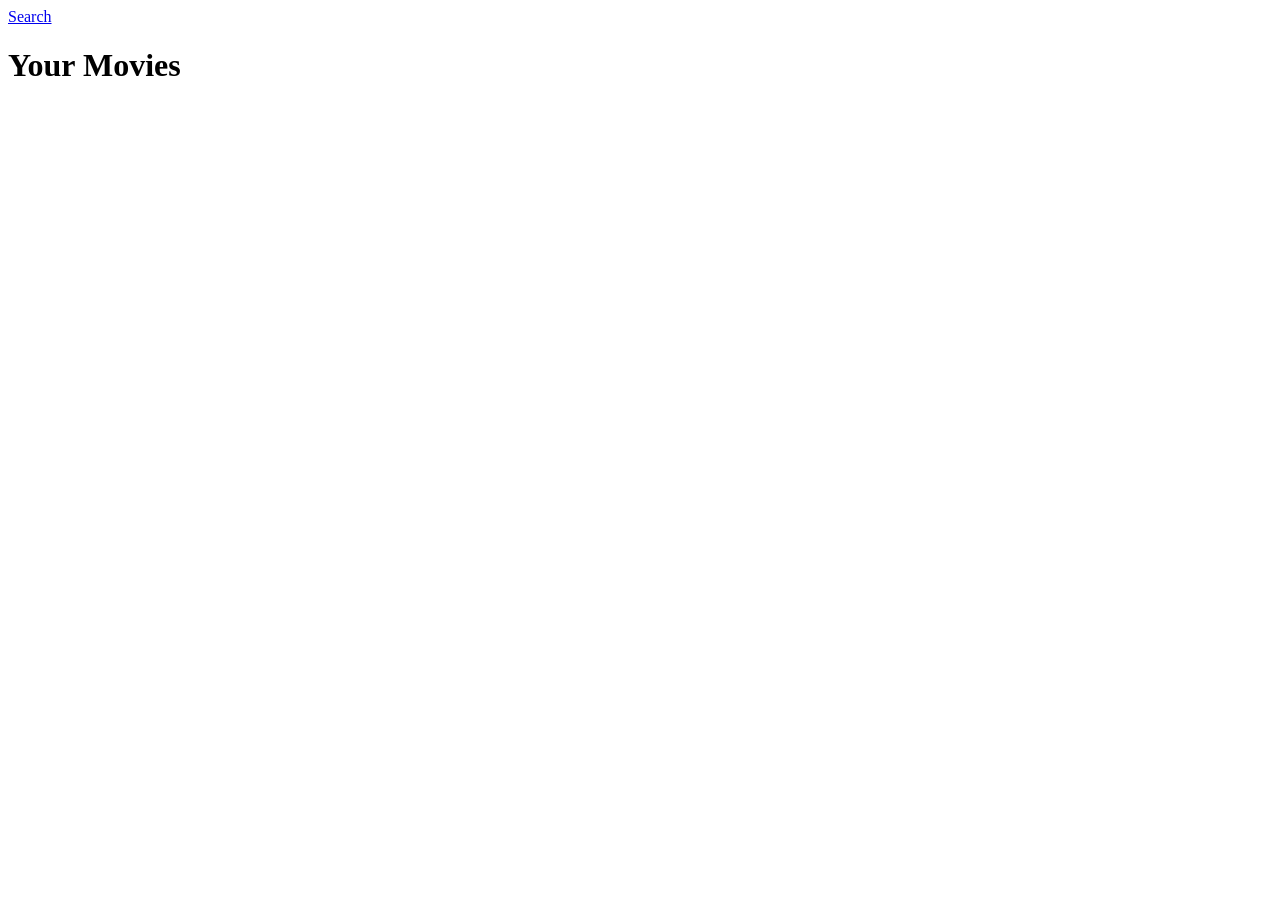
==== library.html @ 010bbc46 "Add reusable media library page functionality" ====
<!DOCTYPE html>
<html>
    <head>
        <a href="index.html">Search</a>

        <h1>Your Movies</h1>

        <link rel="stylesheet" href="style.css">
    </head>

    <body>
        <div id="results" class="container"></div>

        <script type="module">
            import { displayData } from "./library.js";

            displayData();
        </script>
    </body>

</html>
---- style.css ----
.container {
    display: grid;
    grid-template-columns: repeat(5, 1fr);
    gap: 10px;
    padding: 10px;
}

.container h1 {
    margin: 0;
    padding: 10px;
    font-size: 16px;
    text-align: center;
    overflow-wrap: break-word;
}

.container h2 {
    font-size: 10px;
    text-align: left;
    overflow-wrap: break-word;
}

.container p {
    font-size: 10px;
    text-align: left;
    overflow-wrap: break-word;
}

.container img {
    width: 100%;
    max-width: 200px;
    height: auto;
    display: block;
    margin: auto;
}

.button-group {
    display: flex;
    justify-content: center;
    gap: 50px;
}
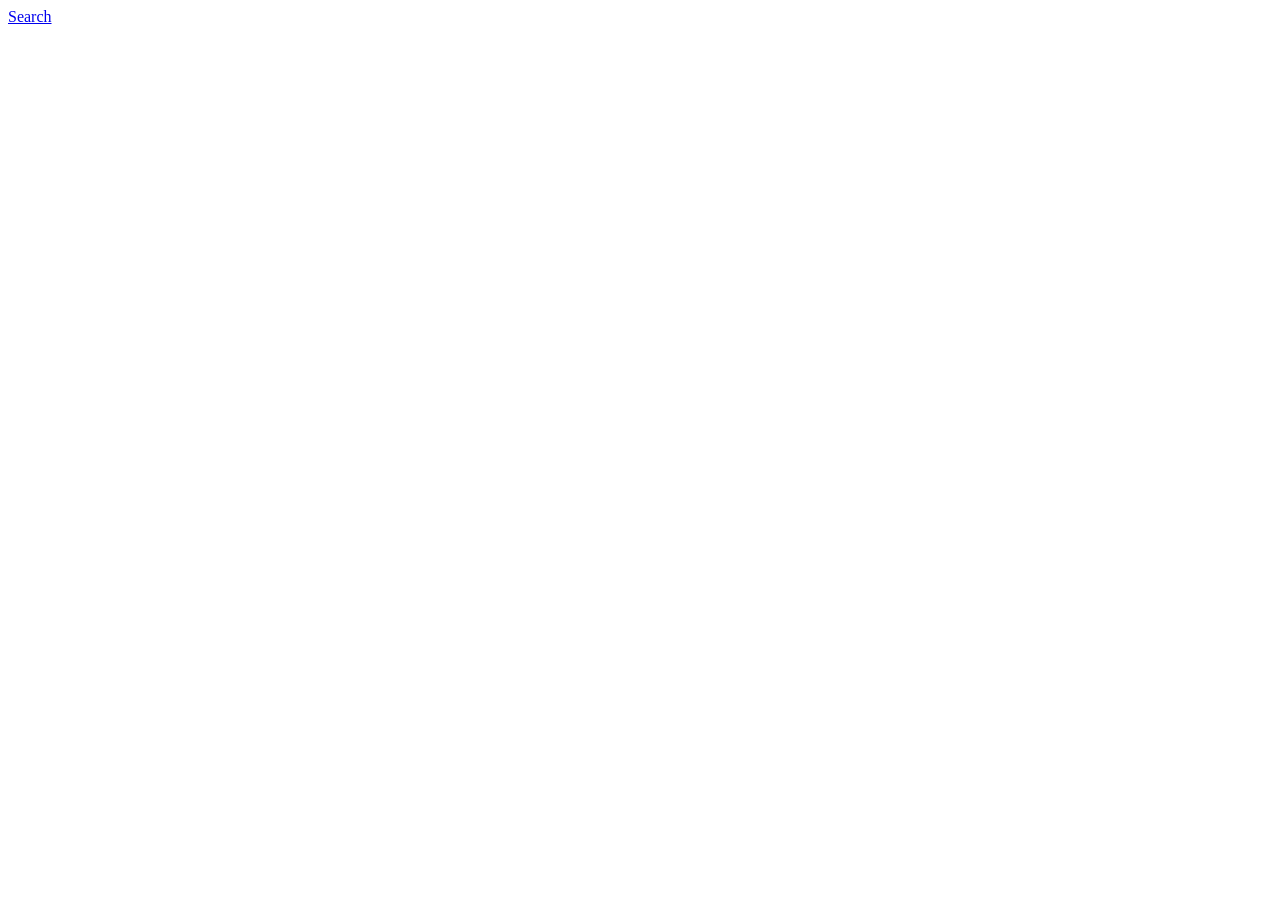
==== commit a2e418e8: "Add personal rating to project structure." ====
--- a/library.html
+++ b/library.html
@@ -2,8 +2,6 @@
 <html>
     <head>
         <a href="index.html">Search</a>
-
-        <h1>Your Movies</h1>
 
         <link rel="stylesheet" href="style.css">
     </head>
--- a/style.css
+++ b/style.css
@@ -25,6 +25,30 @@
     overflow-wrap: break-word;
 }
 
+.container button {
+    font-size: 10px;
+    text-align: left;
+    overflow-wrap: break-word;
+}
+
+.container label {
+    font-size: 10px;
+    text-align: left;
+    overflow-wrap: break-word;
+}
+
+.container input {
+    font-size: 10px;
+    text-align: left;
+    overflow-wrap: break-word;
+}
+
+.container select {
+    font-size: 10px;
+    text-align: left;
+    overflow-wrap: break-word;
+}
+
 .container img {
     width: 100%;
     max-width: 200px;
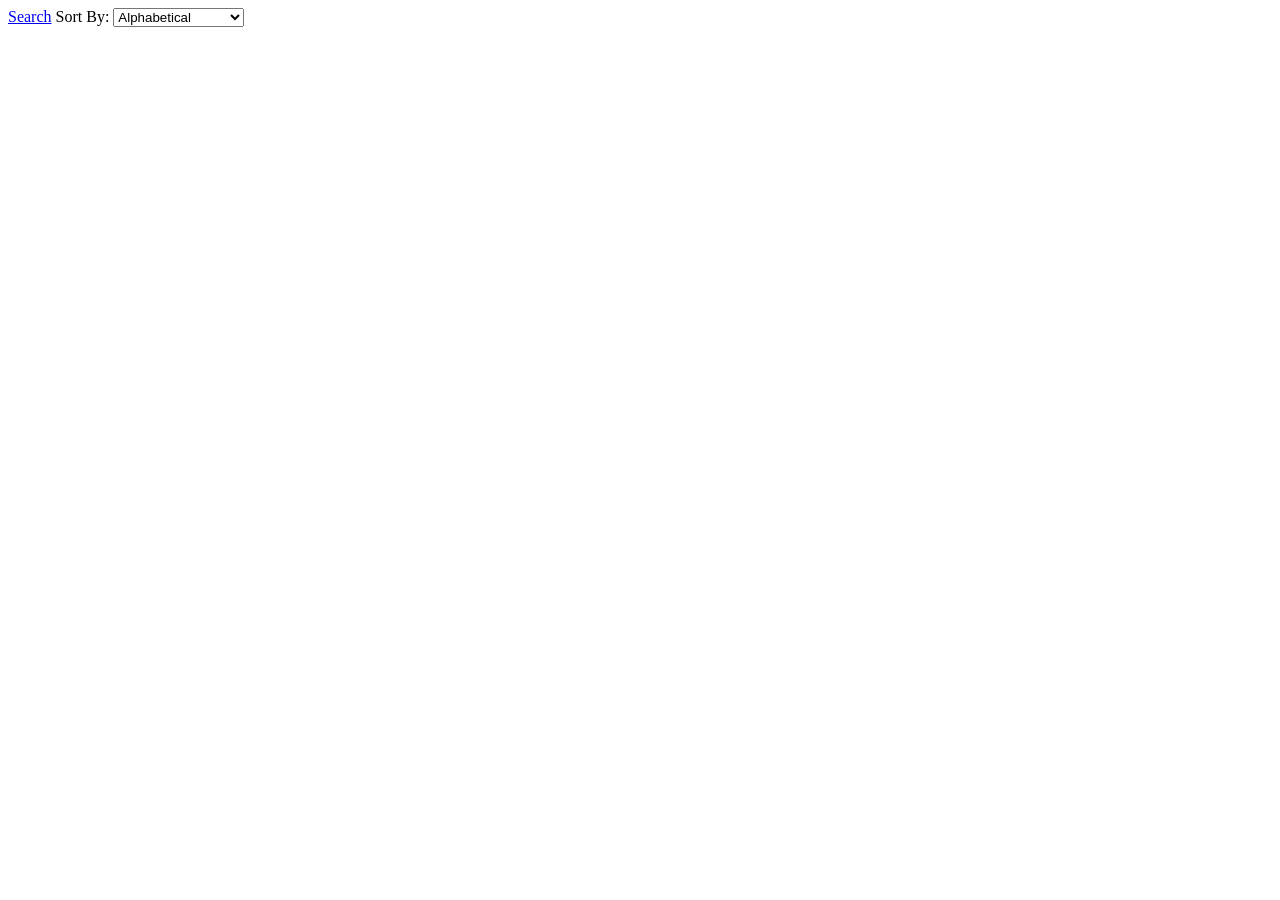
==== commit 8a13f418: "Add frontend sorting functionality." ====
--- a/library.html
+++ b/library.html
@@ -2,6 +2,16 @@
 <html>
     <head>
         <a href="index.html">Search</a>
+
+        <label for="sort">Sort By:</label>
+            <select class="sort" name="sort">
+                <option value="alphabetical">Alphabetical</option>
+                <option value="date added">Date Added</option>
+                <option value="favorite">Favorite</option>
+                <option value="completion status">Completion Status</option>
+                <option value="personal rating">Personal Rating</option>
+                <option value="user rating">User Rating</option>
+            </select>
 
         <link rel="stylesheet" href="style.css">
     </head>
@@ -10,9 +20,9 @@
         <div id="results" class="container"></div>
 
         <script type="module">
-            import { displayData } from "./library.js";
+            import { getData, displayData } from "./library.js";
 
-            displayData();
+            const data = await getData();
         </script>
     </body>
 
